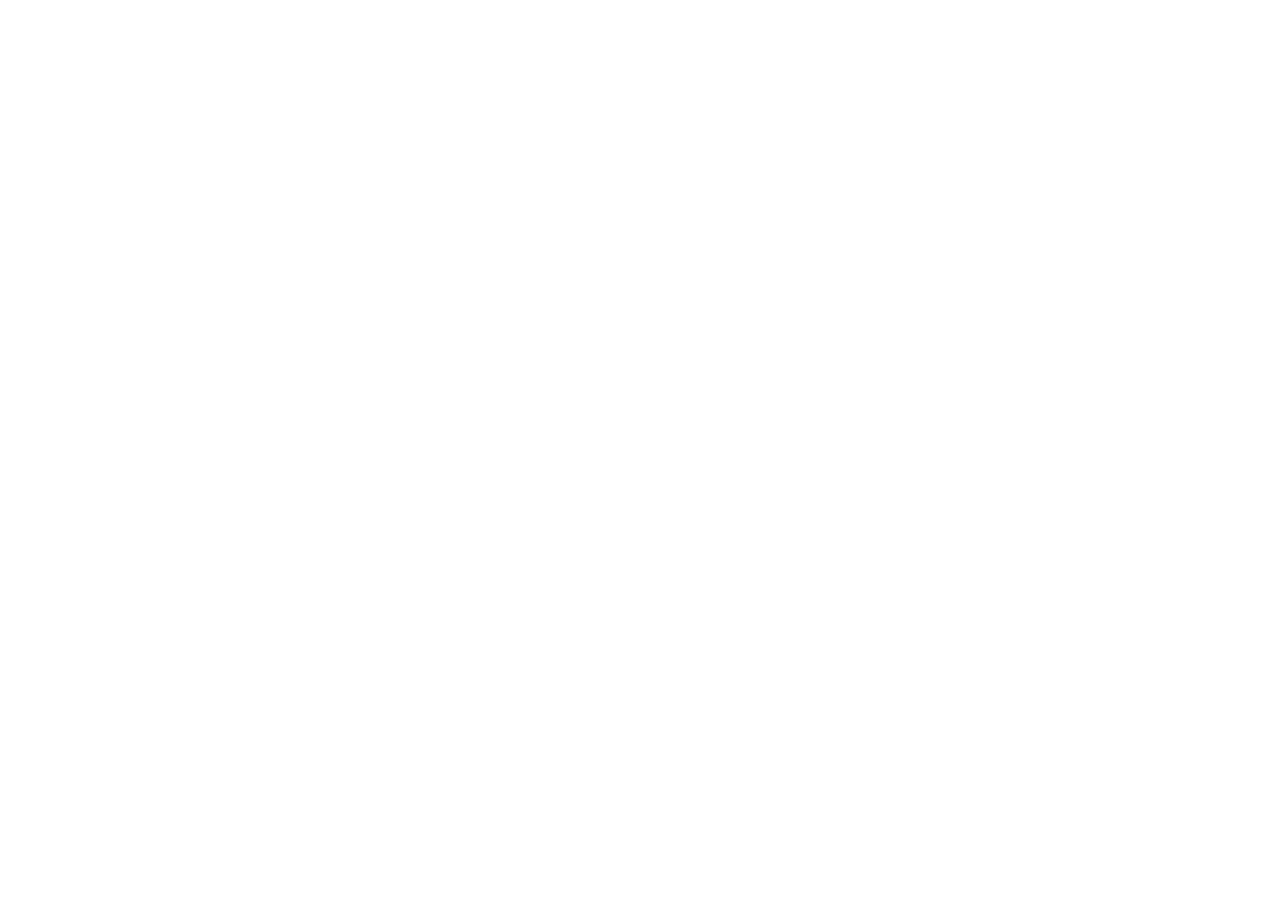
==== first-website.html @ ed1e6b7c "add initial page structure" ====
<!DOCTYPE html>
<html lang="en">
<head>
    <meta charset="UTF-8">
    <meta name="viewport" content="width=device-width, initial-scale=1.0">
    <title>My first web page</title>
</head>
<body>
    
</body>
</html>
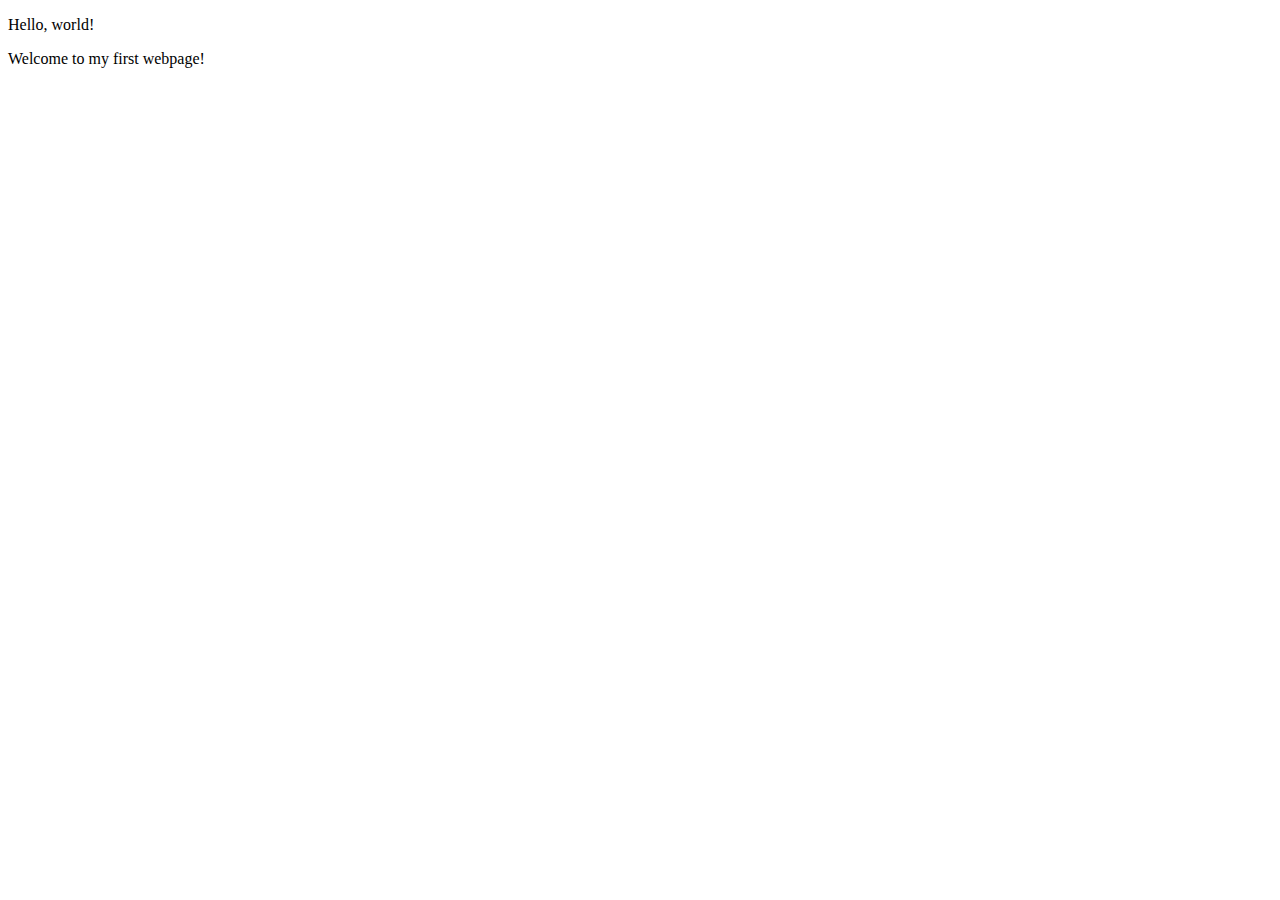
==== commit 9f666feb: "add paragraph block elements to the page" ====
--- a/first-website.html
+++ b/first-website.html
@@ -6,6 +6,7 @@
     <title>My first web page</title>
 </head>
 <body>
-    
+    <p>Hello, world!</p>
+    <p>Welcome to my first webpage!</p>
 </body>
 </html>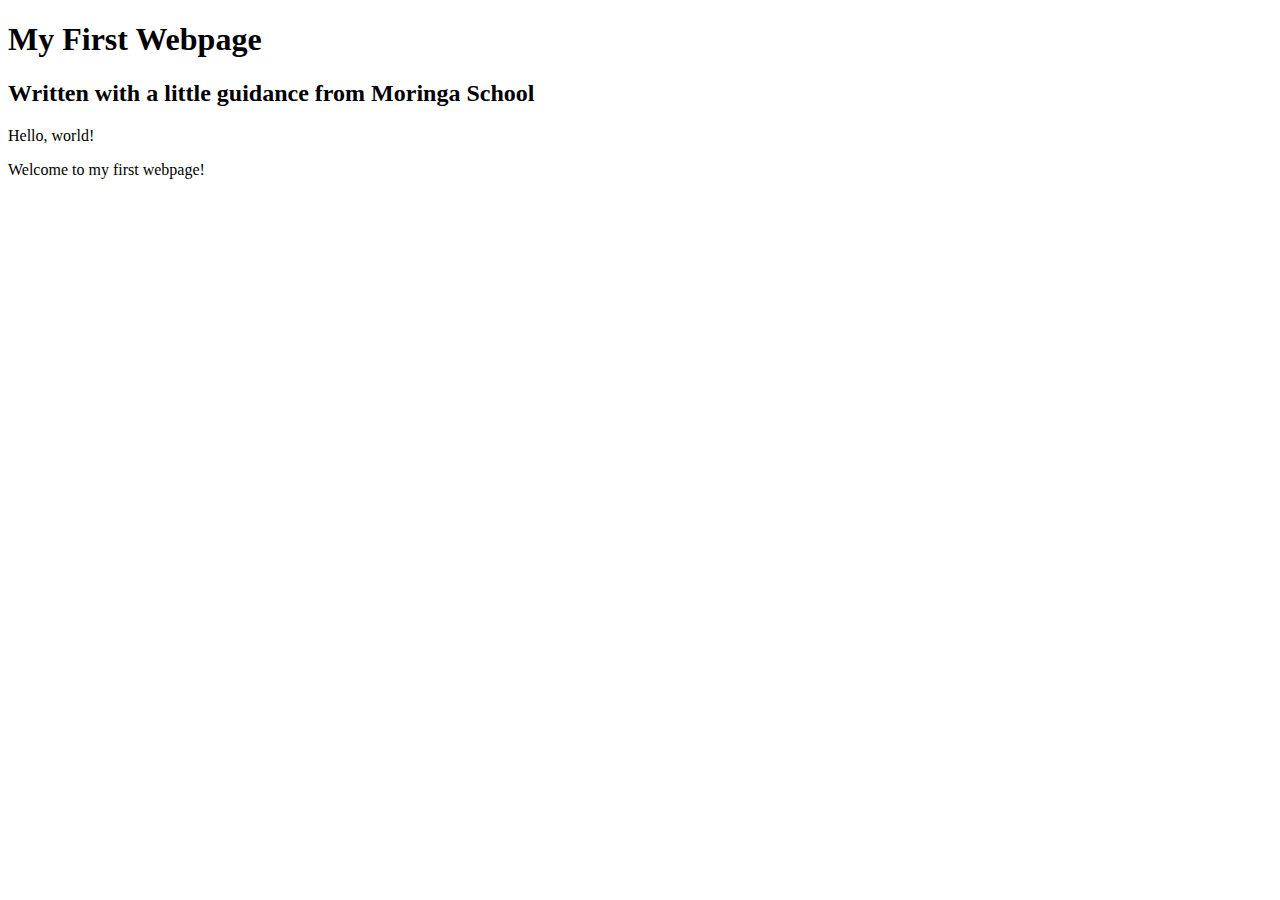
==== commit 12a92f6b: "add header block elements" ====
--- a/first-website.html
+++ b/first-website.html
@@ -6,6 +6,8 @@
     <title>My first web page</title>
 </head>
 <body>
+    <h1>My First Webpage</h1>
+    <h2>Written with a little guidance from Moringa School</h2>
     <p>Hello, world!</p>
     <p>Welcome to my first webpage!</p>
 </body>
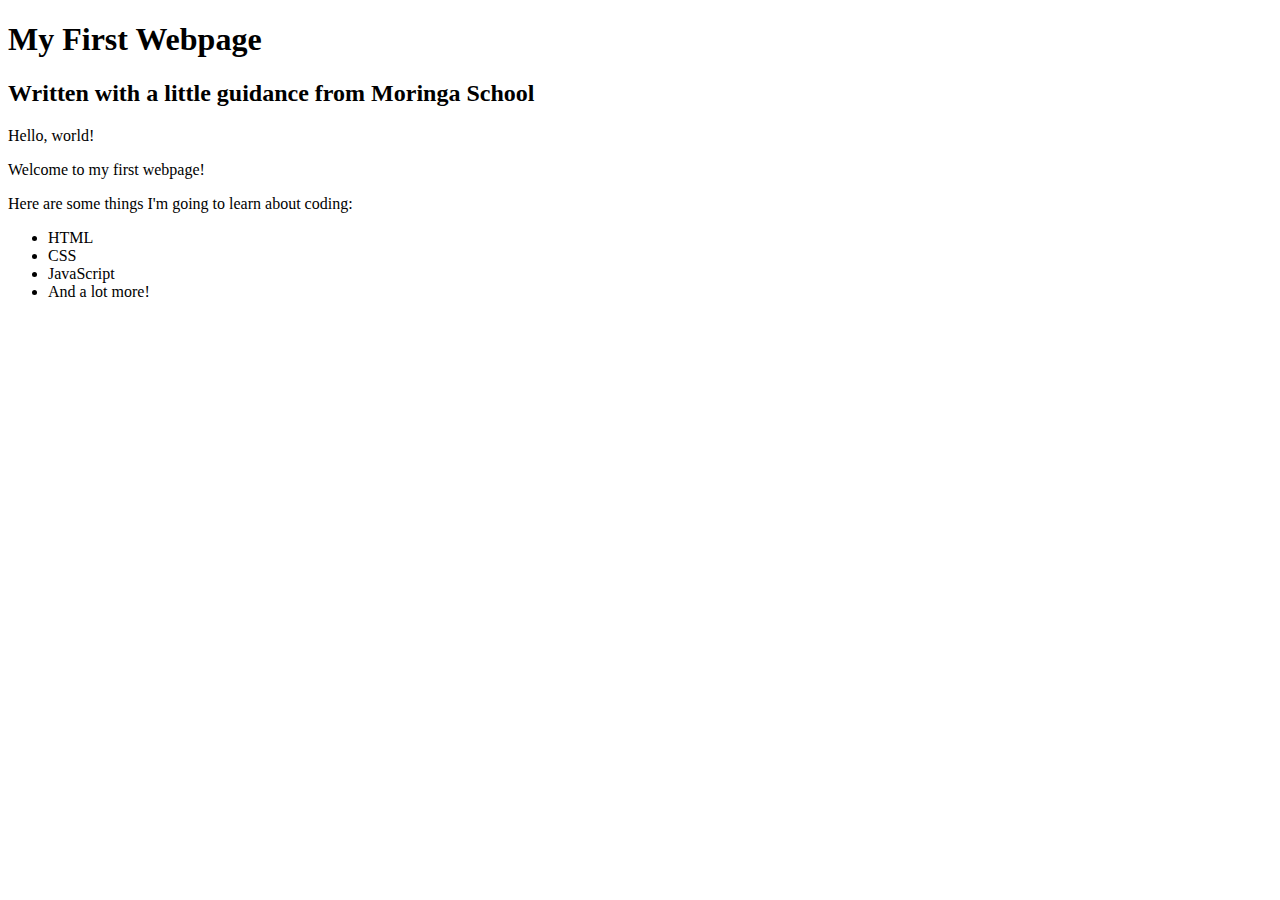
==== commit 3b2668c4: "add list elements" ====
--- a/first-website.html
+++ b/first-website.html
@@ -10,5 +10,12 @@
     <h2>Written with a little guidance from Moringa School</h2>
     <p>Hello, world!</p>
     <p>Welcome to my first webpage!</p>
+    <p>Here are some things I'm going to learn about coding:</p>
+    <ul>
+      <li>HTML</li>
+      <li>CSS</li>
+      <li>JavaScript</li>
+      <li>And a lot more!</li>
+    </ul>
 </body>
 </html>